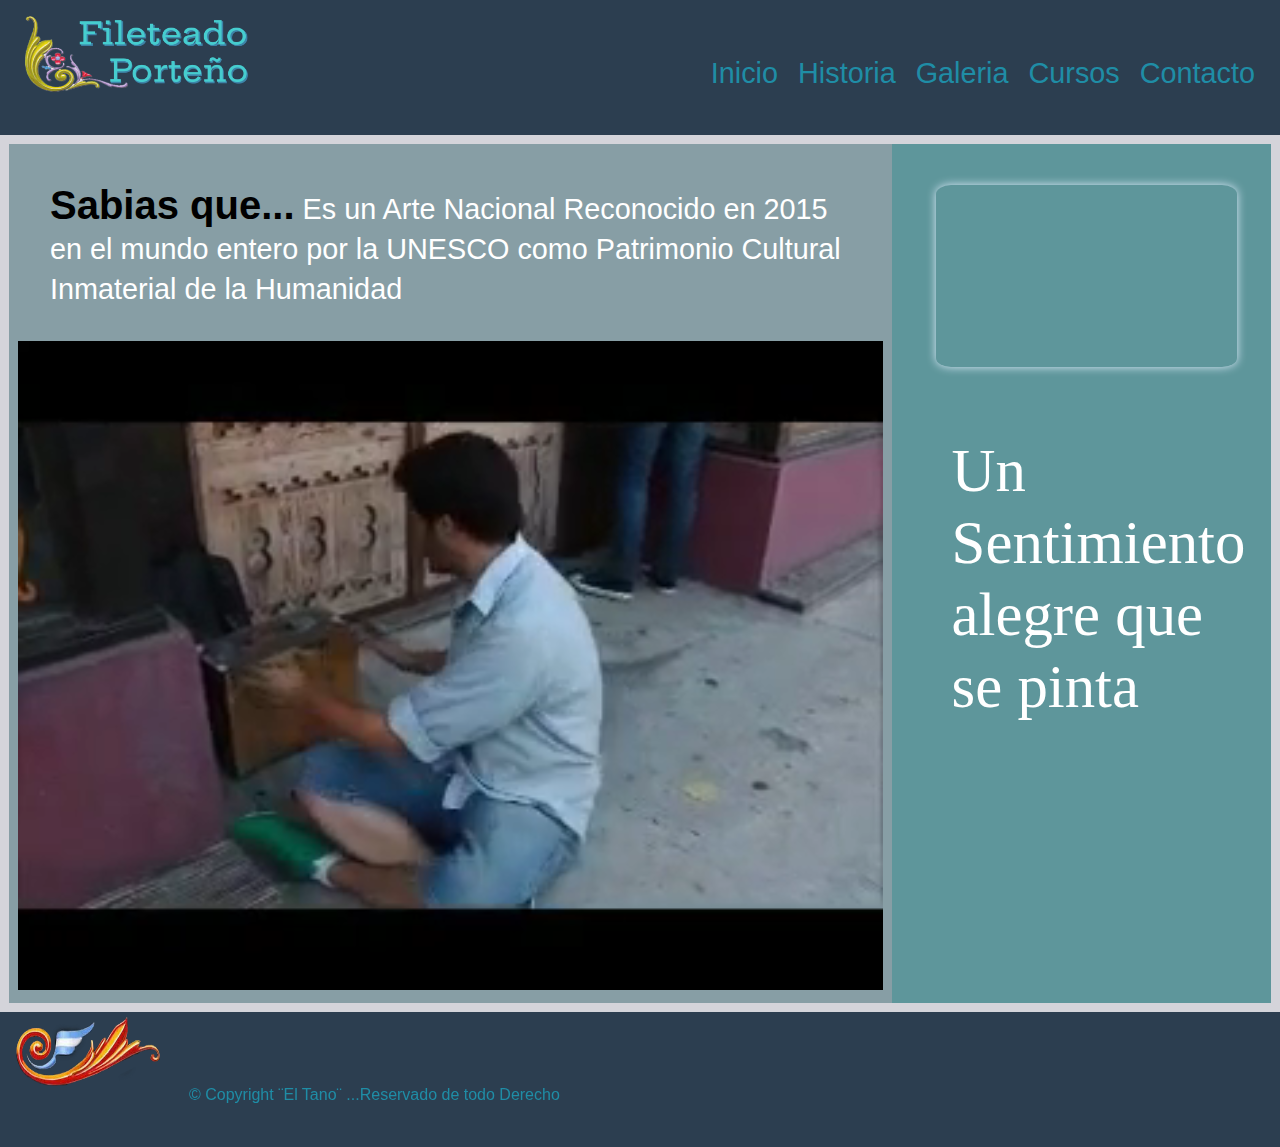
==== index.html @ faf22f2d "Primer commit" ====
<!DOCTYPE html>
<html lang="es">
<head>
    <meta charset="UTF-8">
    <meta http-equiv="X-UA-Compatible" content="IE=edge">
    <meta name="viewport" content="width=device-width, initial-scale=1.0">
    <title>Inicio</title>
    <link rel="shortcut icon" href="./exfavicon.png" type="image/png">
    <link rel="stylesheet" href="./estilos/estilo.css">
    

</head>
<body>
    <div class="container">

        <header class="header">    
            <a href="./index.html"> <img src="./multimedia/imagen/logoInicio.png" alt="Logo" > 
            </a>
            <nav class="navbar">
            <ul>    
                 <li><a href="index.html">Inicio</a></li>
                 <li><a href="./paginas/historia.html">Historia</a></li>
                 <li><a href="./paginas/galeria.html">Galeria</a></li>
                 <li><a href="./paginas/cursos.html">Cursos</a></li>
                 <li><a href="./paginas/contacto.html">Contacto</a></li>
            </ul>
            </nav>
        </header>

        <main>
            <div class="left"> 
                 <h2><span style="color:black; font-weight: bold; font-size: 2.5rem;"> Sabias que...</span>
                 Es un Arte Nacional Reconocido en 2015 en el mundo entero por la UNESCO como Patrimonio Cultural Inmaterial de la Humanidad</h2>  
                 <video muted="true" autoplay="true" loop="true">
                 <source src="./multimedia/video/fileteandoinicio.mp4" type="video/mp4" >
                 </video>     
            </div>

            <div class="right">
                 <video muted="true" autoplay="true" loop="true"  >
                 <source src="./multimedia/video/lsa.mp4" type="video/mp4">
                 </video>
                 <p>Un Sentimiento alegre que se pinta</p>
            </div>
        </main>

        <footer>    
            <img src="./multimedia/imagen/footerimg.png" alt="Imagen de pie de pagina">
            <p>&copy; Copyright ¨El Tano¨ ...Reservado de todo Derecho</p>                     
        </footer>

    </div>    

</body>
</html>
---- estilos/estilo.css ----
/* selector universal */
*{
    padding: 0;
    margin: 0;
    box-sizing: border-box;
}

/* contenedor general grid */
.container{
    display: grid;
    grid-template-columns: auto;
    grid-template-rows: auto;
    grid-template-areas: "header"
                         "main"
                         "footer";
}

/* header */
.header{
    background-color: #2c3e50;
    width: 100%;
    height: 15vh;
    padding: 1vh;
}

.header img{
    height: 5.5em;
    width: 15em;
    padding-left: 1rem;
    padding-top: .1rem;
}

.navbar{
    float: right;  
}

.navbar ul li{
    list-style: none;
    display: inline-block;
    padding-right: 1rem;
    padding-top: 3rem;
}
.navbar li a{
    list-style: none;
    text-decoration: none;
    font-family: Arial, Helvetica, sans-serif;
    font-size: 1.8rem;
    color: #1F8DA6;   
}

li a:hover{
    transition: .5s;
    color: #ffffff;   
}

/* main */
main{
    background-color: rgb(212, 212, 218);
    padding: 1vh;
    display: flex;
}

/* main index*/
.left{
    width: 70%;
    background-color: #7a949bda;
    padding: 1vh;
}
.left h2{
    font-family: Arial, Helvetica, sans-serif;
    font-size: 1.8rem; 
    color: #fff;
    font-weight: lighter;
    padding: 2rem;
    line-height: 2.5rem;
}

.left video{
    width: 100%;   
}

.right{
  width: 30%;
  background-color: #508f94e5;
  padding-left: 4.8vh;
  padding-top: 4.5vh;  
}

.right video{
    width: 90%;
    padding: 1rem;
    border-radius: 5%;
    box-shadow: 0px 0px 10px #dcebfa;
}

.right p{
    font-size: 3.8rem; 
    color: #fff;
    font-weight: lighter;
    padding: 1rem;
    padding-top: 4rem;
    line-height: 4.5rem;
}

/* main historia */

.histop{
    background-color: #ffc95581;
    display: block; 
    padding: 2rem; 
}

.histop h2, p{
   font-size: 2rem;
}

.hisbott img{
    padding: 1rem;
}

/* main contacto */

.contact{
    width: 100%;   
}

.contact img{
    margin-left: 20rem;
}
form fieldset{ 
    display: flex;
    height: 4rem;
    background-color: rgb(39, 74, 121);
    font-size: 1rem;
    color: white;
    padding: .5rem ;
    gap: 20px;  
}



/* footer */

footer{
    background-color: #2c3e50;
    width: 100%;
    height: 15vh;
    align-items: flex-start;
}

footer img{
    display: flex;
    height: 4.6rem;
    width: 10rem;
    padding-left: 1rem;
    padding-top: .3rem;
}

footer p{
    color: #1F8DA6;
    padding-left: 21vh;
    font-family: Arial, Helvetica, sans-serif;
    font-size: 1rem;
    font-weight: lighter;  
}

@media (max-width: 800px){
    .navbar li a{
        font-size: 1.1rem;
    }
    .right p{
        font-size: 1.8rem; 
        line-height: 3.5rem;
    }

}

@media (max-width: 609px){
    .navbar li a{
        font-size: 1rem;
    }
    .right p{
        font-size: 1rem; 
        line-height: 1.5rem;
        padding: auto;
    }
    .navbar ul li{
        padding-right: .2rem;
        padding-top: 0;
    }  
    footer p{
        font-size: .8rem;
    }
}

@media (max-width: 447px){
    .navbar li a{
        font-size: .5rem;
        display: block;
    } 
    .navbar ul li{
        padding-right: .2rem;
        padding-top: 0;
    }  
    footer p{
        font-size: .7rem;
    }
}
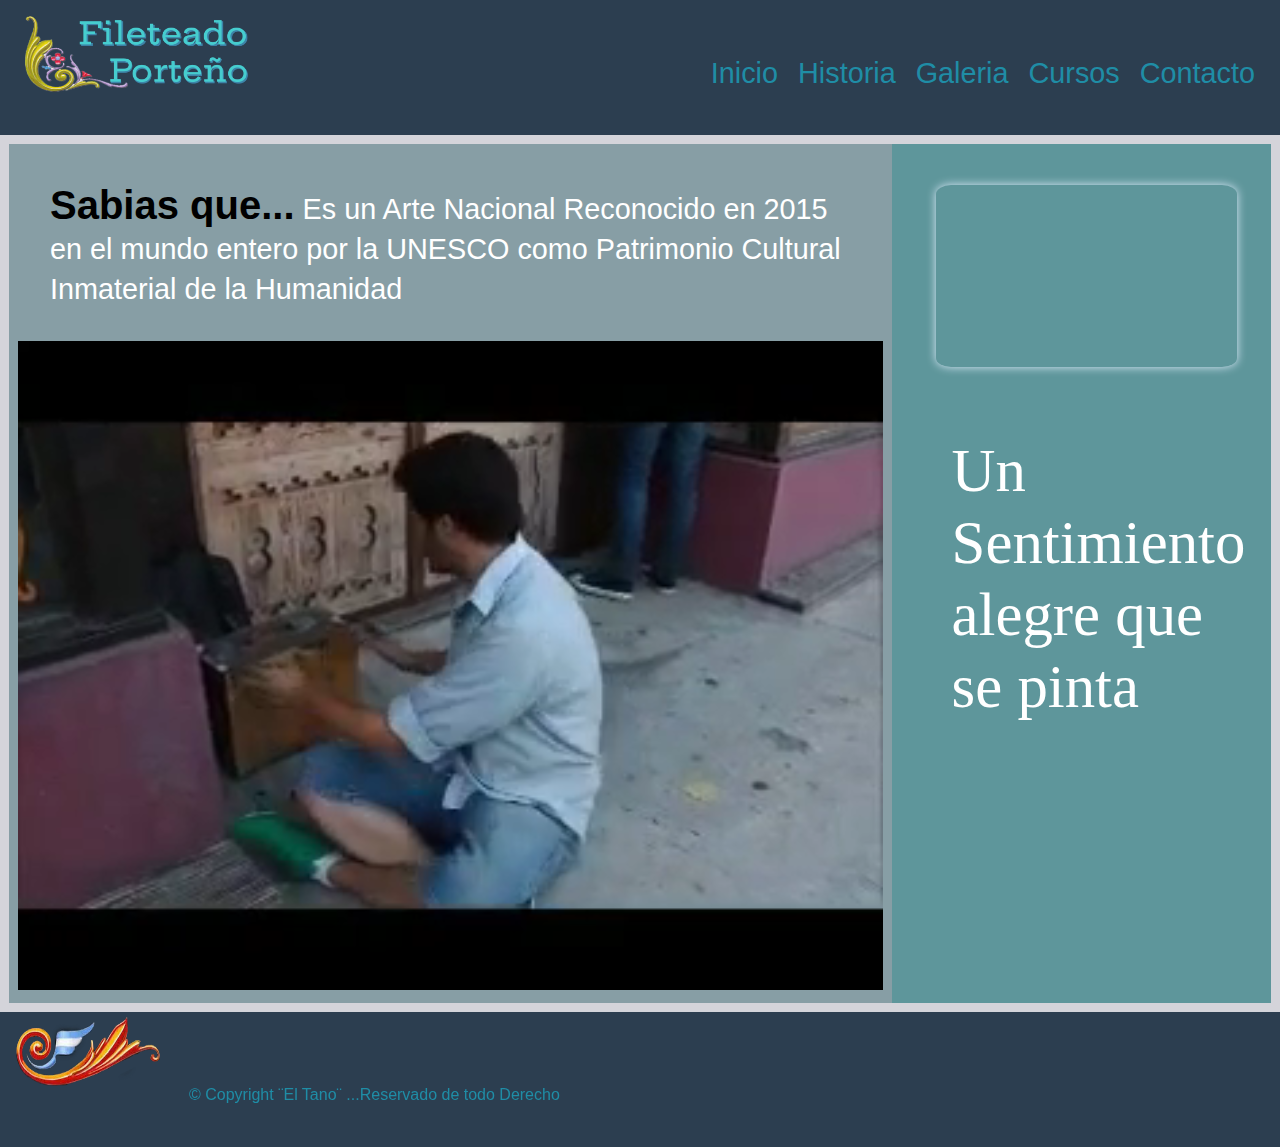
==== commit 7f7a9968: "cambios en rama - desafio animaciones/transiciones" ====
--- a/index.html
+++ b/index.html
@@ -7,6 +7,7 @@
     <title>Inicio</title>
     <link rel="shortcut icon" href="./exfavicon.png" type="image/png">
     <link rel="stylesheet" href="./estilos/estilo.css">
+    <link rel="stylesheet"href="https://cdnjs.cloudflare.com/ajax/libs/animate.css/4.1.1/animate.min.css"/>
     
 
 </head>
@@ -14,7 +15,7 @@
     <div class="container">
 
         <header class="header">    
-            <a href="./index.html"> <img src="./multimedia/imagen/logoInicio.png" alt="Logo" > 
+            <a href="./index.html"> <img src="./multimedia/imagen/logoInicio.png" alt="Logo" class="animate__animated animate__flipInX"> 
             </a>
             <nav class="navbar">
             <ul>    
@@ -40,7 +41,7 @@
                  <video muted="true" autoplay="true" loop="true"  >
                  <source src="./multimedia/video/lsa.mp4" type="video/mp4">
                  </video>
-                 <p>Un Sentimiento alegre que se pinta</p>
+                 <p class="animado">Un Sentimiento alegre que se pinta</p>
             </div>
         </main>
 
--- a/estilos/estilo.css
+++ b/estilos/estilo.css
@@ -1,9 +1,5 @@
 /* selector universal */
-*{
-    padding: 0;
-    margin: 0;
-    box-sizing: border-box;
-}
+*{padding: 0;margin: 0;box-sizing: border-box;}
 
 /* contenedor general grid */
 .container{
@@ -16,194 +12,137 @@
 }
 
 /* header */
-.header{
-    background-color: #2c3e50;
-    width: 100%;
-    height: 15vh;
-    padding: 1vh;
-}
+.header{background-color: #2c3e50;width: 100%;height: 15vh;padding: 1vh;overflow: hidden;}
 
-.header img{
-    height: 5.5em;
-    width: 15em;
-    padding-left: 1rem;
-    padding-top: .1rem;
-}
+.header:before{position: absolute;content:""; width: 20px;height:15vh; background-color: rgba(251, 252, 253, 0.377); top: 0; left:-100px; transform: skewX(-30deg);transition:.6s;}
 
-.navbar{
-    float: right;  
-}
+.header:hover:before{left: 1400px;}
 
-.navbar ul li{
-    list-style: none;
-    display: inline-block;
-    padding-right: 1rem;
-    padding-top: 3rem;
-}
-.navbar li a{
-    list-style: none;
-    text-decoration: none;
-    font-family: Arial, Helvetica, sans-serif;
-    font-size: 1.8rem;
-    color: #1F8DA6;   
-}
+.header img{height: 5.5em;width: 15em;padding-left: 1rem;padding-top: .1rem;}
 
-li a:hover{
-    transition: .5s;
-    color: #ffffff;   
-}
+.navbar{float: right;}
+
+.navbar ul li{list-style:none;display:inline-block;padding-right:1rem;padding-top:3rem;}
+
+.navbar li a{list-style:none;text-decoration: none;font-family: Arial, Helvetica, sans-serif;font-size: 1.8rem;color: #1F8DA6;   }
+
+li a:hover{transition:.5s;color:#ffffff;transform:scale(3,1);}
 
 /* main */
-main{
-    background-color: rgb(212, 212, 218);
-    padding: 1vh;
-    display: flex;
-}
+main{background-color: rgb(212, 212, 218);padding: 1vh;display: flex;}
 
 /* main index*/
-.left{
-    width: 70%;
-    background-color: #7a949bda;
-    padding: 1vh;
-}
-.left h2{
-    font-family: Arial, Helvetica, sans-serif;
-    font-size: 1.8rem; 
-    color: #fff;
-    font-weight: lighter;
-    padding: 2rem;
-    line-height: 2.5rem;
-}
+.left{width: 70%;background-color: #7a949bda;padding: 1vh;}
 
-.left video{
-    width: 100%;   
-}
+.left h2{font-family: Arial, Helvetica, sans-serif;font-size: 1.8rem; color: #fff;font-weight: lighter;padding: 2rem;line-height: 2.5rem;}
 
-.right{
-  width: 30%;
-  background-color: #508f94e5;
-  padding-left: 4.8vh;
-  padding-top: 4.5vh;  
-}
+.left video{width: 100%;}
 
-.right video{
-    width: 90%;
-    padding: 1rem;
-    border-radius: 5%;
-    box-shadow: 0px 0px 10px #dcebfa;
-}
+.right{width: 30%;background-color: #508f94e5;padding-left: 4.8vh;padding-top: 4.5vh;}
 
-.right p{
-    font-size: 3.8rem; 
-    color: #fff;
-    font-weight: lighter;
-    padding: 1rem;
-    padding-top: 4rem;
-    line-height: 4.5rem;
-}
+.right video{width:90%;padding:1rem;border-radius:5%;box-shadow: 0px 0px 10px #dcebfa;}
+
+.right p{font-size: 3.8rem; color: #fff;font-weight: lighter;padding: 1rem;padding-top: 4rem;line-height: 4.5rem;}
+
+.animado{animation: move linear 3000ms infinite;z-index: 2}
+    
+@keyframes move {
+    0% {
+    text-shadow:
+        4px -4px 0 #4670f8,
+        3px -3px 0 #4670f8,
+        2px -2px 0 #4670f8,
+        1px -1px 0 #4670f8,
+        -4px 4px 0 #0dcab1,
+        -3px 3px 0 #0dcab1,
+        -2px 2px 0 #0dcab1,
+        -1px 1px 0 #0dcab1;
+        }
+    25% {
+    text-shadow:
+        -4px -4px 0 #0dcab1,
+        -3px -3px 0 #0dcab1,
+        -2px -2px 0 #0dcab1,
+        -1px -1px 0 #0dcab1,
+        4px 4px 0 #4670f8,
+        3px 3px 0 #4670f8,
+        2px 2px 0 #4670f8,
+        1px 1px 0 #4670f8;
+        }
+    50% {
+    text-shadow:
+        -4px 4px 0 #4670f8,
+        -3px 3px 0 #4670f8,
+        -2px 2px 0 #4670f8,
+        -1px 1px 0 #4670f8,
+        4px -4px 0 #0dcab1,
+        3px -3px 0 #0dcab1,
+        2px -2px 0 #0dcab1,
+        1px -1px 0 #0dcab1;
+        }
+    75% {
+    text-shadow:
+        4px 4px 0 #0dcab1,
+        3px 3px 0 #0dcab1,
+        2px 2px 0 #0dcab1,
+        1px 1px 0 #0dcab1,
+        -4px -4px 0 #4670f8,
+        -3px -3px 0 #4670f8,
+        -2px -2px 0 #4670f8
+        -1px -1px 0 #4670f8;
+        }
+    100% {
+    text-shadow:
+        4px -4px 0 #4670f8,
+        3px -3px 0 #4670f8,
+        2px -2px 0 #4670f8,
+        1px -1px 0 #4670f8,
+        -4px 4px 0 #0dcab1,
+        -3px 3px 0 #0dcab1,
+        -2px 2px 0 #0dcab1,
+        -1px 1px 0 #0dcab1;
+        }
+    }
+    
 
 /* main historia */
+.histop{background-color: #ffc95581;display: block; padding: 2rem; }
 
-.histop{
-    background-color: #ffc95581;
-    display: block; 
-    padding: 2rem; 
-}
+.histop h2, p{font-size: 2rem;}
 
-.histop h2, p{
-   font-size: 2rem;
-}
-
-.hisbott img{
-    padding: 1rem;
-}
+.hisbott img{padding: 1rem;}
 
 /* main contacto */
+.contact{width: 100%;}
 
-.contact{
-    width: 100%;   
-}
+.contact img{margin-left: 20rem;}
 
-.contact img{
-    margin-left: 20rem;
-}
-form fieldset{ 
-    display: flex;
-    height: 4rem;
-    background-color: rgb(39, 74, 121);
-    font-size: 1rem;
-    color: white;
-    padding: .5rem ;
-    gap: 20px;  
-}
+form fieldset{display: flex;height: 4rem;background-color: rgb(39, 74, 121);font-size:1rem;color: white;padding:.5rem ;gap:20px;}
 
-
+fieldset input:focus{ width: 500px;transition: 5s;}
 
 /* footer */
+footer{background-color: #2c3e50;width: 100%;height: 15vh;align-items: flex-row;}
 
-footer{
-    background-color: #2c3e50;
-    width: 100%;
-    height: 15vh;
-    align-items: flex-start;
-}
+footer img{display: flex;height: 4.6rem;width: 10rem;padding-left:1rem;padding-top:.3rem;}
 
-footer img{
-    display: flex;
-    height: 4.6rem;
-    width: 10rem;
-    padding-left: 1rem;
-    padding-top: .3rem;
-}
-
-footer p{
-    color: #1F8DA6;
-    padding-left: 21vh;
-    font-family: Arial, Helvetica, sans-serif;
-    font-size: 1rem;
-    font-weight: lighter;  
-}
+footer p{color: #1F8DA6;padding-left: 21vh;font-family: Arial, Helvetica, sans-serif;font-size: 1rem;font-weight: lighter;}
 
 @media (max-width: 800px){
-    .navbar li a{
-        font-size: 1.1rem;
-    }
-    .right p{
-        font-size: 1.8rem; 
-        line-height: 3.5rem;
-    }
-
+    .navbar li a{font-size: 1.1rem;}
+    .right p{font-size: 1.8rem;line-height: 3.5rem;}
 }
 
 @media (max-width: 609px){
-    .navbar li a{
-        font-size: 1rem;
-    }
-    .right p{
-        font-size: 1rem; 
-        line-height: 1.5rem;
-        padding: auto;
-    }
-    .navbar ul li{
-        padding-right: .2rem;
-        padding-top: 0;
-    }  
-    footer p{
-        font-size: .8rem;
-    }
+    .navbar li a{font-size: 1rem;}
+    .right p{font-size: 1rem; line-height: 1.5rem;padding: auto;}
+    .navbar ul li{padding-right: .2rem;padding-top: 0;}  
+    footer p{font-size: .8rem;}
 }
 
 @media (max-width: 447px){
-    .navbar li a{
-        font-size: .5rem;
-        display: block;
-    } 
-    .navbar ul li{
-        padding-right: .2rem;
-        padding-top: 0;
-    }  
-    footer p{
-        font-size: .7rem;
-    }
+    .navbar li a{font-size: .5rem;display: block;} 
+    .navbar ul li{padding-right: .2rem;padding-top: 0;}  
+    footer p{font-size: .7rem;}
 }
 
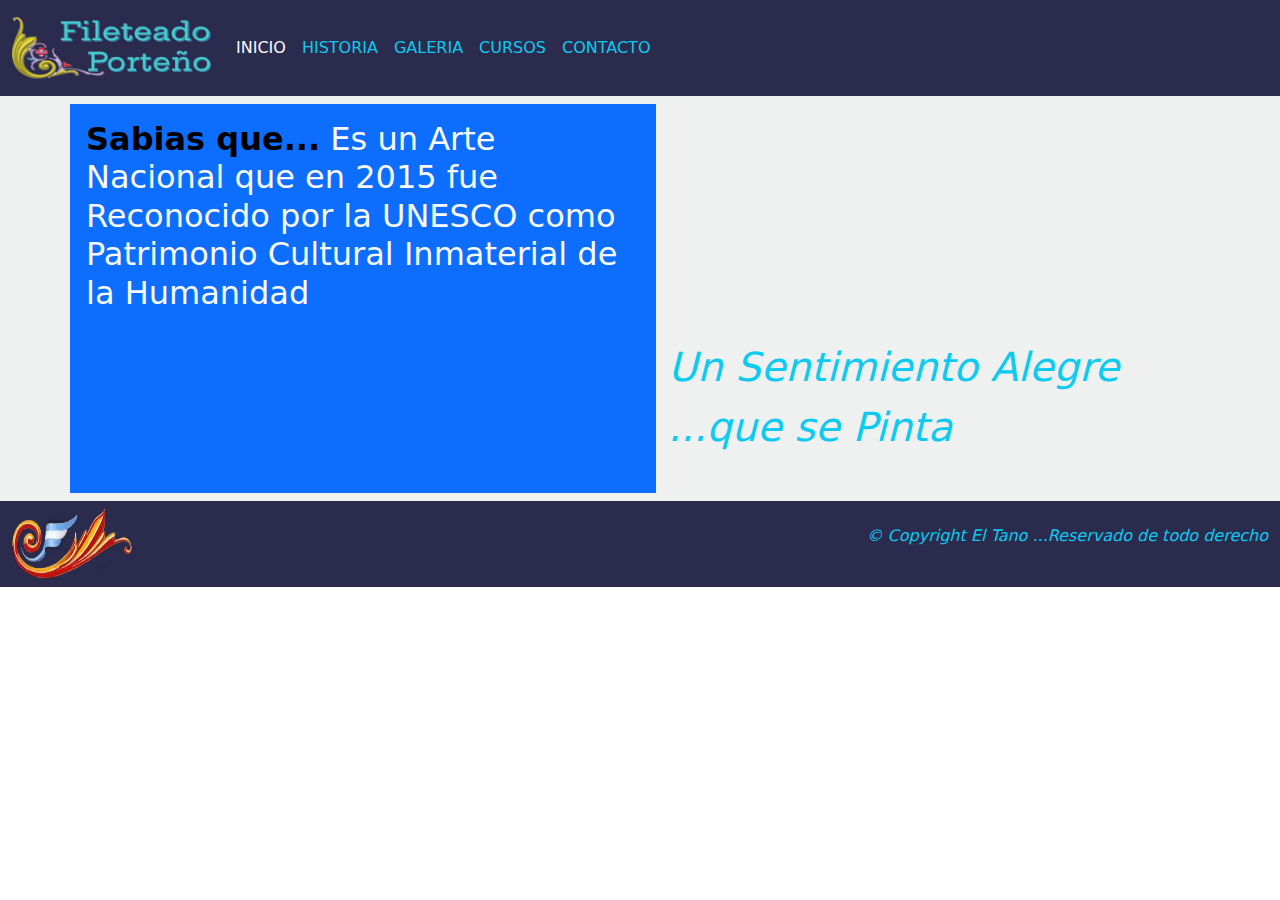
==== commit eb64afe3: "cambiar todo a Bootstrap" ====
--- a/index.html
+++ b/index.html
@@ -4,53 +4,70 @@
     <meta charset="UTF-8">
     <meta http-equiv="X-UA-Compatible" content="IE=edge">
     <meta name="viewport" content="width=device-width, initial-scale=1.0">
-    <title>Inicio</title>
-    <link rel="shortcut icon" href="./exfavicon.png" type="image/png">
-    <link rel="stylesheet" href="./estilos/estilo.css">
-    <link rel="stylesheet"href="https://cdnjs.cloudflare.com/ajax/libs/animate.css/4.1.1/animate.min.css"/>
-    
-
+    <link rel="stylesheet" href="./bootstrap-5.0.2-dist/css/bootstrap.min.css">
+    <link rel="shortcut icon" href="./favicon.png" type="image/png">
+    <title>Iniciobs</title>
+    <style>
+        .colorh-f{
+            background-color: rgb(43, 43, 78);
+        }
+        .mainbg{
+            background-color: rgb(239, 241, 241);
+        }
+    </style>
 </head>
 <body>
-    <div class="container">
-
-        <header class="header">    
-            <a href="./index.html"> <img src="./multimedia/imagen/logoInicio.png" alt="Logo" class="animate__animated animate__flipInX"> 
-            </a>
-            <nav class="navbar">
-            <ul>    
-                 <li><a href="index.html">Inicio</a></li>
-                 <li><a href="./paginas/historia.html">Historia</a></li>
-                 <li><a href="./paginas/galeria.html">Galeria</a></li>
-                 <li><a href="./paginas/cursos.html">Cursos</a></li>
-                 <li><a href="./paginas/contacto.html">Contacto</a></li>
-            </ul>
-            </nav>
-        </header>
-
-        <main>
-            <div class="left"> 
-                 <h2><span style="color:black; font-weight: bold; font-size: 2.5rem;"> Sabias que...</span>
-                 Es un Arte Nacional Reconocido en 2015 en el mundo entero por la UNESCO como Patrimonio Cultural Inmaterial de la Humanidad</h2>  
-                 <video muted="true" autoplay="true" loop="true">
-                 <source src="./multimedia/video/fileteandoinicio.mp4" type="video/mp4" >
-                 </video>     
+    <header> 
+        <nav class="navbar navbar-expand-lg navbar-dark colorh-f">
+            <div class="container-fluid">
+                    <a class="navbar-brand" href="index.html"><img src="./assets/img/logofp-2.png" height="70rem" width="200rem" alt="logo Fileteado porteño"></a>
+                    <button class="navbar-toggler" type="button" data-bs-toggle="collapse" data-bs-target="#navbarSupportedContent" aria-controls="navbarSupportedContent" aria-expanded="false" aria-label="Toggle navigation">
+                    <span class="navbar-toggler-icon"></span>
+                    </button>
+                <div class="collapse navbar-collapse" id="navbarSupportedContent">
+                    <ul class="navbar-nav navbar-right me-auto mb-2 mb-lg-0">
+                        <li class="nav-item">
+                        <a class="nav-link active text-light text-uppercase" aria-current="page" href="#">Inicio</a>
+                        </li>
+                        <li class="nav-item">
+                        <a class="nav-link text-info text-uppercase" href="./html/historiabs.html">Historia</a>
+                        </li>
+                        <li class="nav-item">
+                        <a class="nav-link text-info text-uppercase" href="./html/galeriabs.html">Galeria</a>
+                        </li>
+                        <li class="nav-item">
+                        <a class="nav-link text-info text-uppercase" href="./html/cursosbs.html">Cursos</a>
+                        </li>
+                        <li class="nav-item">
+                        <a class="nav-link text-info text-uppercase" href="./html/nosotrosbs.html">Contacto</a>
+                        </li>
+                    </ul>
+                </div>
             </div>
-
-            <div class="right">
-                 <video muted="true" autoplay="true" loop="true"  >
-                 <source src="./multimedia/video/lsa.mp4" type="video/mp4">
-                 </video>
-                 <p class="animado">Un Sentimiento alegre que se pinta</p>
+        </nav>
+    </header>
+    <main class="mainbg">
+        <div class="container">
+            <div class="row">
+                <div class="col p-3 mt-2 mb-2 bg-primary text-dark">
+                    <h2 class="text-light"><span style="color: black;font-weight: bold;" >Sabias que...</span> Es un Arte Nacional que en 2015 fue Reconocido por la UNESCO como Patrimonio Cultural Inmaterial de la Humanidad</h2>
+                    <video autoplay loop >
+                    <source src="./assets/video/filetenacional.mp4" type="video/mp4" ></video>
+                </div>
+                <div class="col row align-items-center pt-2 pl-4 m-6">
+                    <video width="85%" autoplay loop><source src="./assets/video/lsa.mp4"></video>
+                    <p class="fs-1 text-info fst-italic">Un Sentimiento Alegre ...que se Pinta</p>
+                </div>
             </div>
-        </main>
-
-        <footer>    
-            <img src="./multimedia/imagen/footerimg.png" alt="Imagen de pie de pagina">
-            <p>&copy; Copyright ¨El Tano¨ ...Reservado de todo Derecho</p>                     
-        </footer>
-
-    </div>    
-
+        </div>    
+    </main>
+    <footer>
+        <nav class="navbar navbar-expand-lg navbar-dark colorh-f">
+        <div class="container-fluid">
+            <img src="./assets/img/footerimg.png" height="70rem" width="120rem" alt="imagen fileteado">
+            <p class="text-info fst-italic">&copy; Copyright El Tano ...Reservado de todo derecho</p>
+        </div>  
+    </footer>
+<script src="./bootstrap-5.0.2-dist/js/bootstrap.min.js"> </script> 
 </body>
 </html>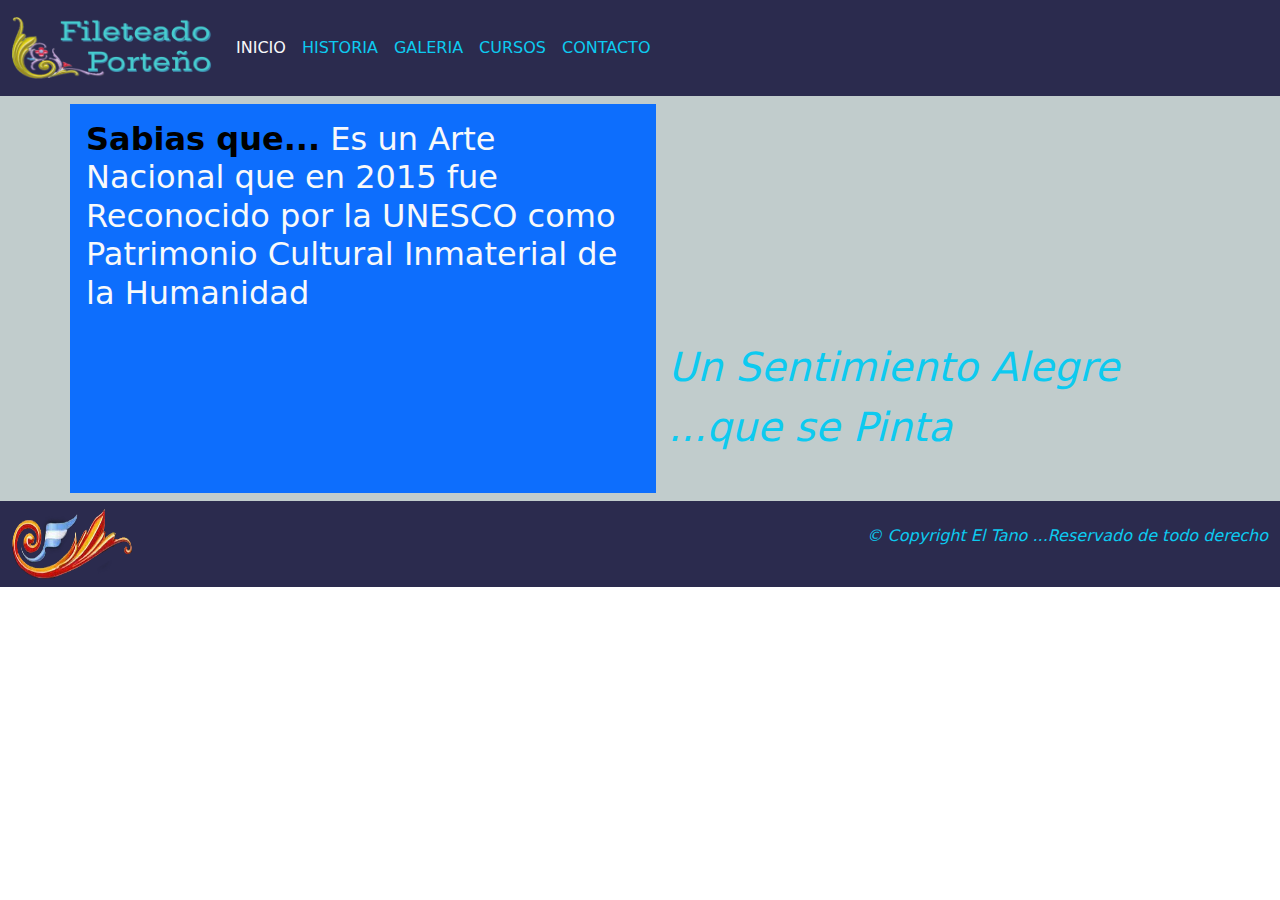
==== commit 88d758e2: "2da entrega Proyecto, animaciones en Bootstrap" ====
--- a/index.html
+++ b/index.html
@@ -6,21 +6,15 @@
     <meta name="viewport" content="width=device-width, initial-scale=1.0">
     <link rel="stylesheet" href="./bootstrap-5.0.2-dist/css/bootstrap.min.css">
     <link rel="shortcut icon" href="./favicon.png" type="image/png">
+    <link rel="stylesheet" href="./estilos/estilo.css">
+    <link rel="stylesheet" href="./animacion/animate.css">
     <title>Iniciobs</title>
-    <style>
-        .colorh-f{
-            background-color: rgb(43, 43, 78);
-        }
-        .mainbg{
-            background-color: rgb(239, 241, 241);
-        }
-    </style>
 </head>
 <body>
     <header> 
         <nav class="navbar navbar-expand-lg navbar-dark colorh-f">
             <div class="container-fluid">
-                    <a class="navbar-brand" href="index.html"><img src="./assets/img/logofp-2.png" height="70rem" width="200rem" alt="logo Fileteado porteño"></a>
+                    <a class="navbar-brand" href="index.html"><img class="wow flipInX" src="./assets/img/logofp-2.png" height="70rem" width="200rem" alt="logo Fileteado porteño"></a>
                     <button class="navbar-toggler" type="button" data-bs-toggle="collapse" data-bs-target="#navbarSupportedContent" aria-controls="navbarSupportedContent" aria-expanded="false" aria-label="Toggle navigation">
                     <span class="navbar-toggler-icon"></span>
                     </button>
@@ -61,6 +55,7 @@
             </div>
         </div>    
     </main>
+    
     <footer>
         <nav class="navbar navbar-expand-lg navbar-dark colorh-f">
         <div class="container-fluid">
@@ -69,5 +64,9 @@
         </div>  
     </footer>
 <script src="./bootstrap-5.0.2-dist/js/bootstrap.min.js"> </script> 
+<script src="./animacion/wow.min.js"></script>
+              <script>
+              new WOW().init();
+              </script>
 </body>
 </html>--- a/estilos/estilo.css
+++ b/estilos/estilo.css
@@ -0,0 +1,8 @@
+
+*{padding: 0;margin: 0;box-sizing: border-box;}
+
+.colorh-f{background-color: rgb(43, 43, 78);}
+
+.mainbg{background-color: rgb(193, 204, 204);}
+
+li a:hover{transition:.3s;transform:scale(-1,1);}